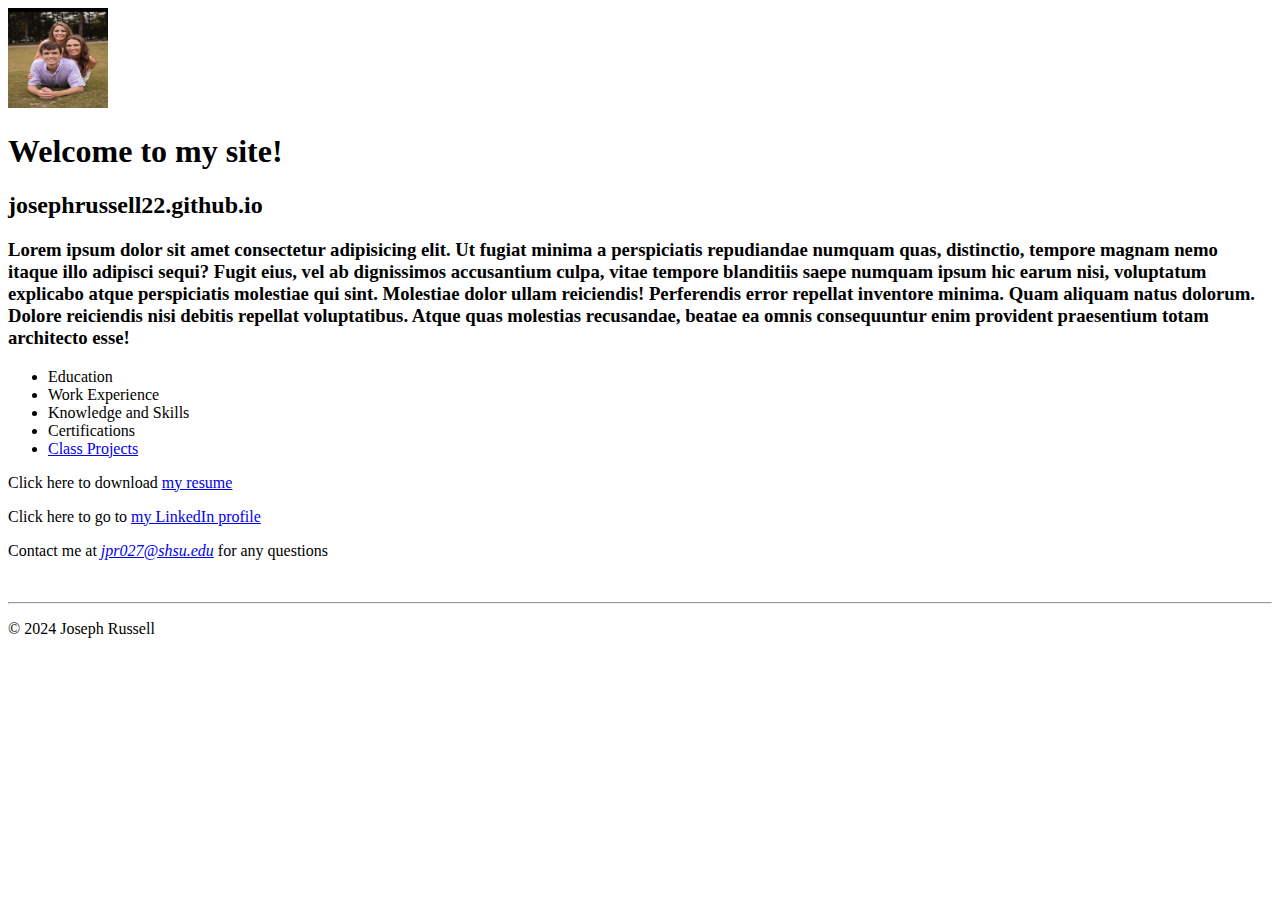
==== index.html @ 91faa4f9 "a" ====
<!DOCTYPE html>
<html lang="en">    
<head>
    <meta charset="utf-8">
    <meta name="viewport" content="width=device-width, initial-scale=1.0">
    <meta name="description" content="Joseph Russell's personal web site at SHSU">
    <meta name="keywords" content="Joseph, Russell, SHSU, managment information systems">
    <title>Joseph Russell at SHSU</title>
</head>
    <body>
        <header>
            <img src="images/IMG_1488.jpeg" alt="Joe's picture" width="100" height="100">
        </header>
        <main>
            <h1>Welcome to my site!</h1>
            <h2>josephrussell22.github.io</h2>
            <h3>Lorem ipsum dolor sit amet consectetur adipisicing elit. Ut fugiat minima a perspiciatis repudiandae numquam quas, distinctio, tempore magnam nemo itaque illo adipisci sequi? Fugit eius, vel ab dignissimos accusantium culpa, vitae tempore blanditiis saepe numquam ipsum hic earum nisi, voluptatum explicabo atque perspiciatis molestiae qui sint. Molestiae dolor ullam reiciendis! Perferendis error repellat inventore minima. Quam aliquam natus dolorum. Dolore reiciendis nisi debitis repellat voluptatibus. Atque quas molestias recusandae, beatae ea omnis consequuntur enim provident praesentium totam architecto esse!</h3>
            <nav>
                <ul>
                    <li>Education</li>
                    <li>Work Experience</li>
                    <li>Knowledge and Skills</li>
                    <li>Certifications</Li>
                    <li><a href="#">Class Projects</a></li>    
                </ul>
            </nav>
            <p>Click here to download <a href="files/Resume Assignment.docx">my resume</a></p>
            <p>Click here to go to <a href="https://www.shsu.edu"> my LinkedIn profile</a></p>
            <p>Contact me at <a href="mailto:jpr027@shsu.edu"><em>jpr027@shsu.edu</em></a> for any questions</p>
        </main>
        <br>
        <hr>
        <footer>
            <p>&copy; 2024 Joseph Russell</p>
        </footer>
    </body>
</html>
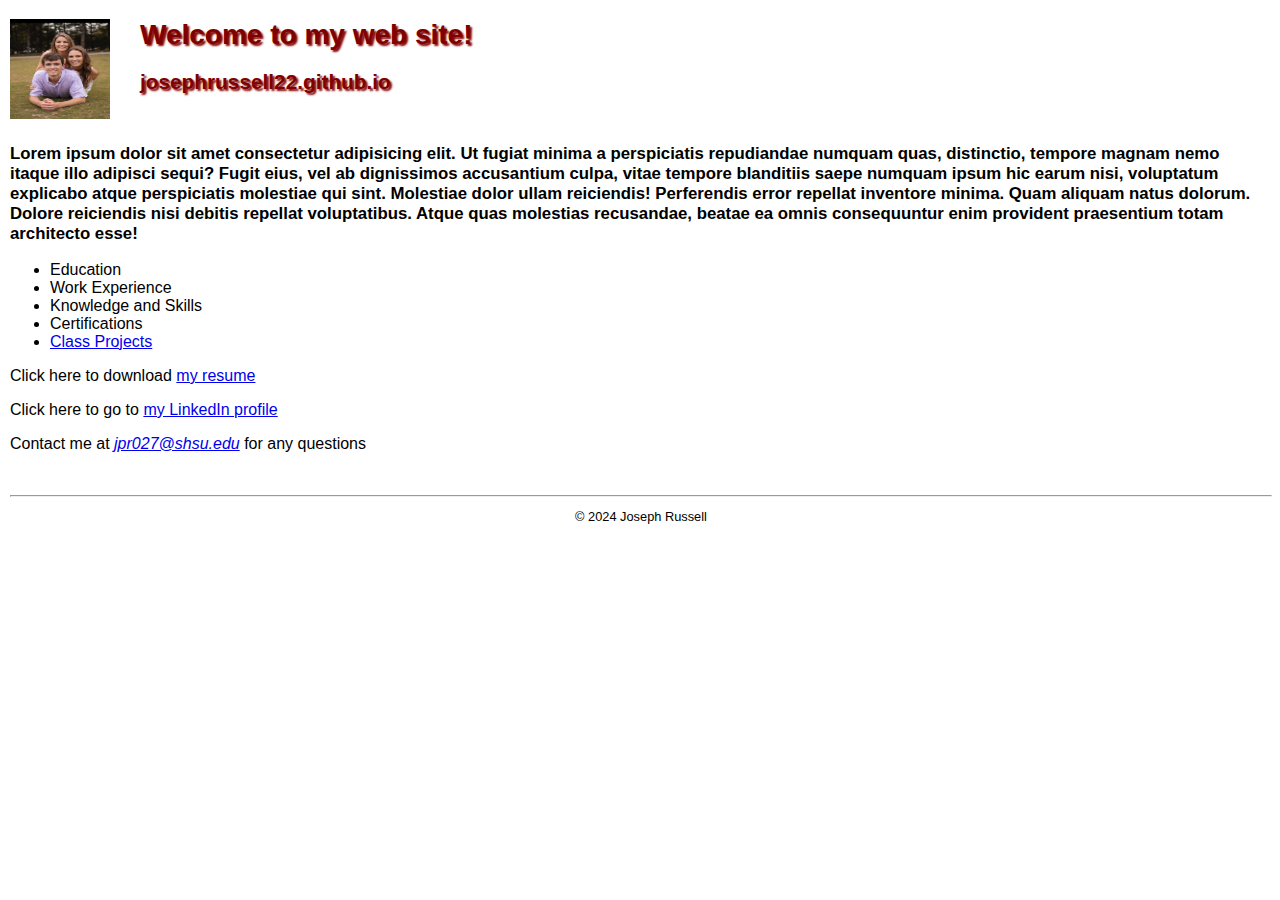
==== commit 480a4aff: "1" ====
--- a/index.html
+++ b/index.html
@@ -6,14 +6,15 @@
     <meta name="description" content="Joseph Russell's personal web site at SHSU">
     <meta name="keywords" content="Joseph, Russell, SHSU, managment information systems">
     <title>Joseph Russell at SHSU</title>
+    <link rel="stylesheet" href="styles/main4.css">
 </head>
     <body>
-        <header>
-            <img src="images/IMG_1488.jpeg" alt="Joe's picture" width="100" height="100">
+        <header >
+            <img src="images/IMG_1488.jpg" alt="Joe's picture" width="100" height="100">
+            <h1 class="shadow">Welcome to my web site!</h1>
+            <h2 class="shadow">josephrussell22.github.io</h2>
         </header>
         <main>
-            <h1>Welcome to my site!</h1>
-            <h2>josephrussell22.github.io</h2>
             <h3>Lorem ipsum dolor sit amet consectetur adipisicing elit. Ut fugiat minima a perspiciatis repudiandae numquam quas, distinctio, tempore magnam nemo itaque illo adipisci sequi? Fugit eius, vel ab dignissimos accusantium culpa, vitae tempore blanditiis saepe numquam ipsum hic earum nisi, voluptatum explicabo atque perspiciatis molestiae qui sint. Molestiae dolor ullam reiciendis! Perferendis error repellat inventore minima. Quam aliquam natus dolorum. Dolore reiciendis nisi debitis repellat voluptatibus. Atque quas molestias recusandae, beatae ea omnis consequuntur enim provident praesentium totam architecto esse!</h3>
             <nav>
                 <ul>
@@ -24,14 +25,14 @@
                     <li><a href="#">Class Projects</a></li>    
                 </ul>
             </nav>
-            <p>Click here to download <a href="files/Resume Assignment.docx">my resume</a></p>
-            <p>Click here to go to <a href="https://www.shsu.edu"> my LinkedIn profile</a></p>
+            <p>Click here to download <a href="files/resume.docx">my resume</a></p>
+            <p>Click here to go to <a href="https://www.shsu.edu">my LinkedIn profile</a></p>
             <p>Contact me at <a href="mailto:jpr027@shsu.edu"><em>jpr027@shsu.edu</em></a> for any questions</p>
         </main>
         <br>
         <hr>
         <footer>
-            <p>&copy; 2024 Joseph Russell</p>
+            <p class="copyright">&copy; 2024 Joseph Russell</p>
         </footer>
     </body>
 </html>--- a/styles/main4.css
+++ b/styles/main4.css
@@ -0,0 +1,39 @@
+body {
+    font-family:Arial, Helvetica, sans-serif;
+    font-size: 100%;
+    margin-left: 10px;
+}
+a:focus, a:hover {
+    font-style: italic;
+    color: orangered;
+}
+header h1 {
+    font-size: 175%;
+    color: maroon;
+    text-indent: 30px;
+}
+header h2{
+    font-size: 130%;
+    color: #800000;
+    text-indent: 30px;
+}
+header img {
+    float: left;
+}
+.shadow {
+    text-shadow: 2px 2px 2px rgb(128, 0, 0);
+}
+main {
+    clear: left;
+}
+main h3 {
+    margin-top: 3em;
+    font-size: 105%;
+}
+#list {
+    line-height: 1.5em;
+}
+footer p.copyright {
+    text-align: center;
+    font-size: 80%;
+}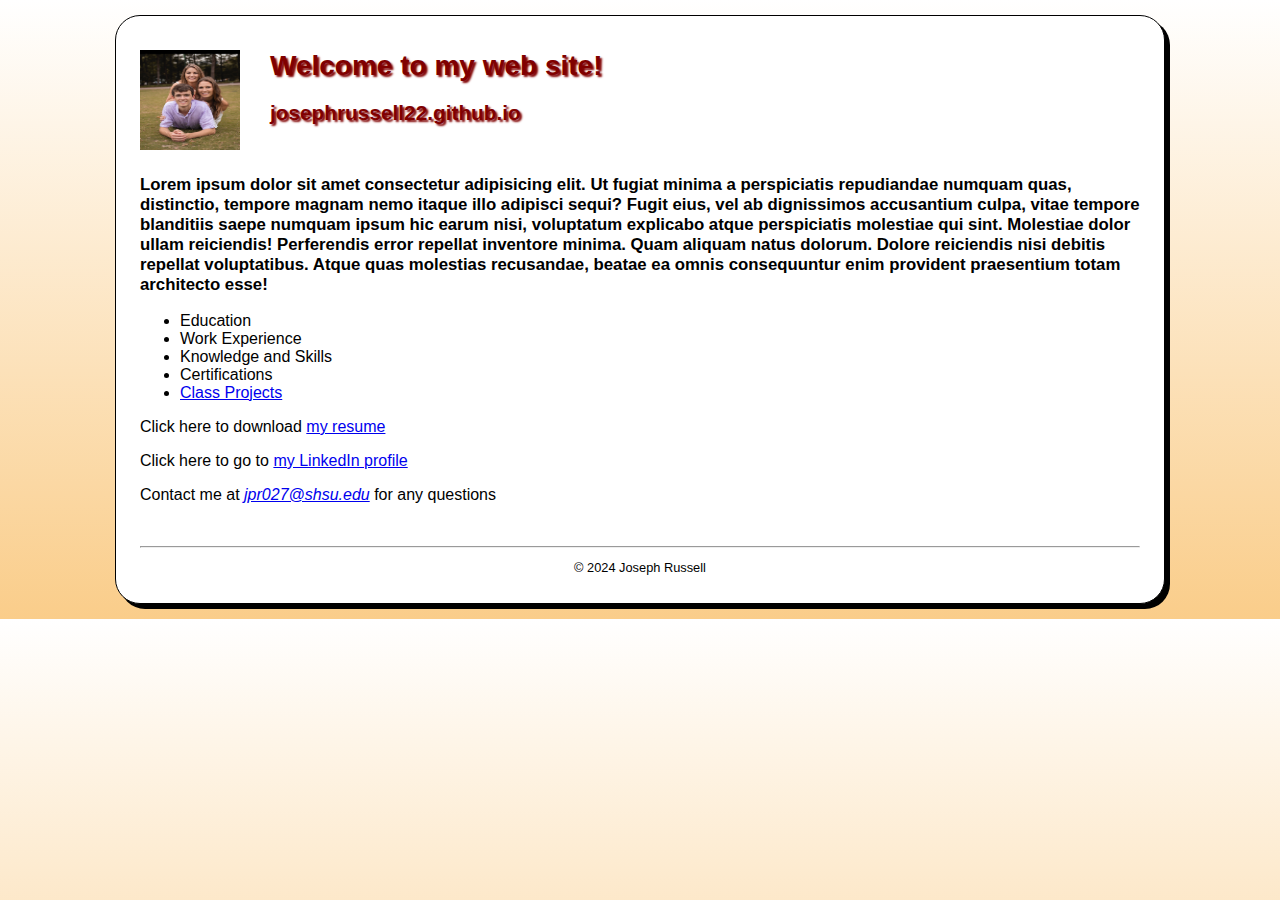
==== commit ce059de5: "1" ====
--- a/index.html
+++ b/index.html
@@ -25,9 +25,11 @@
                     <li><a href="#">Class Projects</a></li>    
                 </ul>
             </nav>
+            <div class="contact">
             <p>Click here to download <a href="files/resume.docx">my resume</a></p>
             <p>Click here to go to <a href="https://www.shsu.edu">my LinkedIn profile</a></p>
             <p>Contact me at <a href="mailto:jpr027@shsu.edu"><em>jpr027@shsu.edu</em></a> for any questions</p>
+            </div>
         </main>
         <br>
         <hr>
--- a/styles/main4.css
+++ b/styles/main4.css
@@ -1,7 +1,17 @@
+html {
+    background-image: linear-gradient(to bottom, white 0%, #facd8a 100%)
+}
 body {
     font-family:Arial, Helvetica, sans-serif;
     font-size: 100%;
     margin-left: 10px;
+    width: 1000px;
+    background-color: white;
+    margin: 15px auto;
+    padding: 15px 1.5em;
+    border: 1px solid black;
+    border-radius: 25px;
+    box-shadow: 5px 5px 0 0;
 }
 a:focus, a:hover {
     font-style: italic;
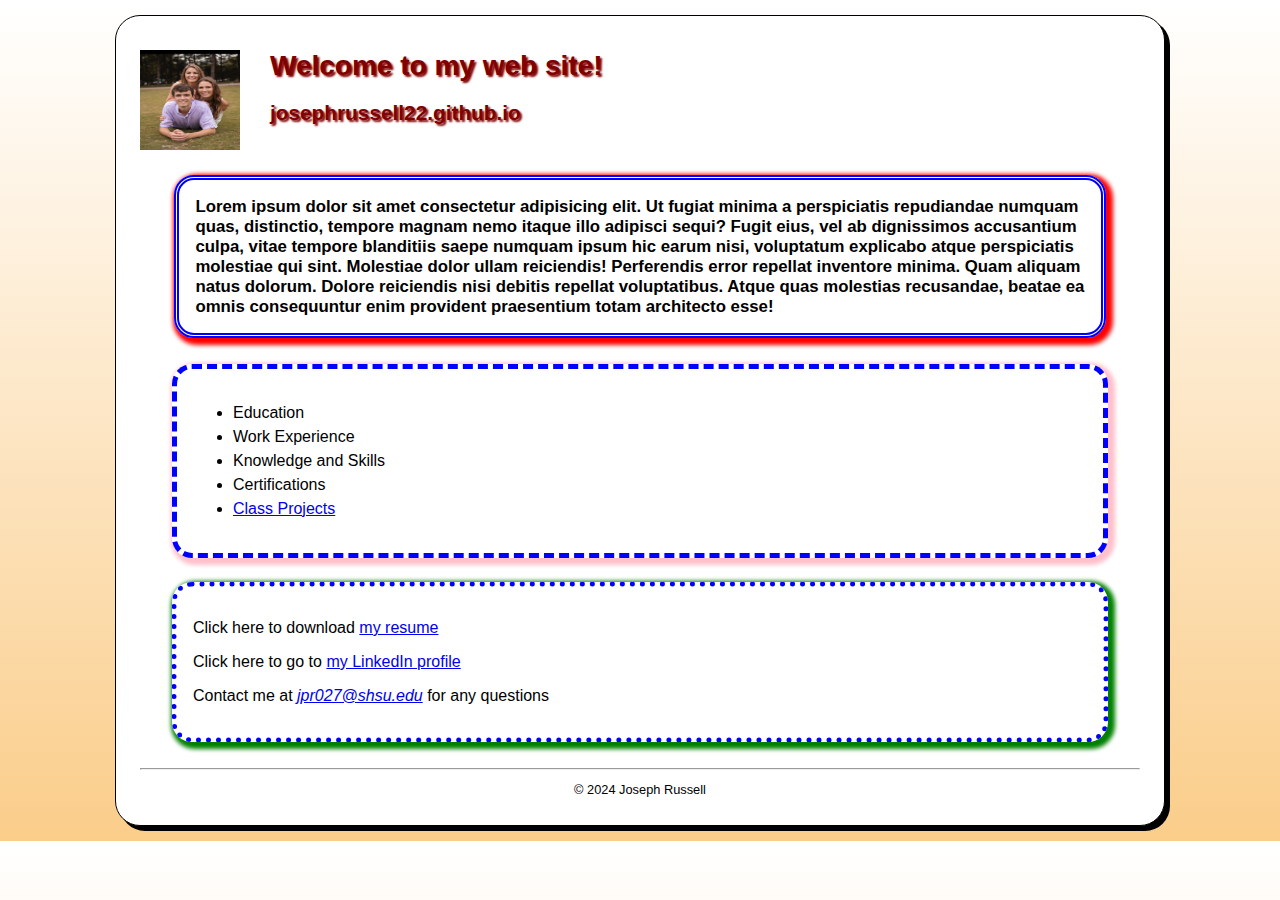
==== commit b10f93f1: "1" ====
--- a/index.html
+++ b/index.html
@@ -17,7 +17,7 @@
         <main>
             <h3>Lorem ipsum dolor sit amet consectetur adipisicing elit. Ut fugiat minima a perspiciatis repudiandae numquam quas, distinctio, tempore magnam nemo itaque illo adipisci sequi? Fugit eius, vel ab dignissimos accusantium culpa, vitae tempore blanditiis saepe numquam ipsum hic earum nisi, voluptatum explicabo atque perspiciatis molestiae qui sint. Molestiae dolor ullam reiciendis! Perferendis error repellat inventore minima. Quam aliquam natus dolorum. Dolore reiciendis nisi debitis repellat voluptatibus. Atque quas molestias recusandae, beatae ea omnis consequuntur enim provident praesentium totam architecto esse!</h3>
             <nav>
-                <ul>
+                <ul id="list">
                     <li>Education</li>
                     <li>Work Experience</li>
                     <li>Knowledge and Skills</li>
@@ -25,11 +25,11 @@
                     <li><a href="#">Class Projects</a></li>    
                 </ul>
             </nav>
-            <div class="contact">
+        <div class="contact">
             <p>Click here to download <a href="files/resume.docx">my resume</a></p>
             <p>Click here to go to <a href="https://www.shsu.edu">my LinkedIn profile</a></p>
             <p>Contact me at <a href="mailto:jpr027@shsu.edu"><em>jpr027@shsu.edu</em></a> for any questions</p>
-            </div>
+        </div>
         </main>
         <br>
         <hr>
--- a/styles/main4.css
+++ b/styles/main4.css
@@ -28,6 +28,7 @@
     text-indent: 30px;
 }
 header img {
+    margin-left: auto;
     float: left;
 }
 .shadow {
@@ -37,11 +38,29 @@
     clear: left;
 }
 main h3 {
-    margin-top: 3em;
+    margin: 3em 2em 1.5em;
+    border: 5px double blue;
+    border-radius: 20px;
+    box-shadow: 3px 3px 4px 4px red;
+    padding: 1em;
     font-size: 105%;
+}
+main nav {
+    margin: 1.5em 2em 1.5em;
+    border: 5px dashed blue;
+    border-radius: 20px;
+    box-shadow: 3px 3px 4px 4px pink;
+    padding: 1em;
 }
 #list {
     line-height: 1.5em;
+}
+div.contact {
+    margin: 1.5em 2em 0em 2em;
+    border: 5px dotted blue;
+    border-radius: 20px;
+    box-shadow: 3px 3px 4px 4px green;
+    padding: 1em;
 }
 footer p.copyright {
     text-align: center;
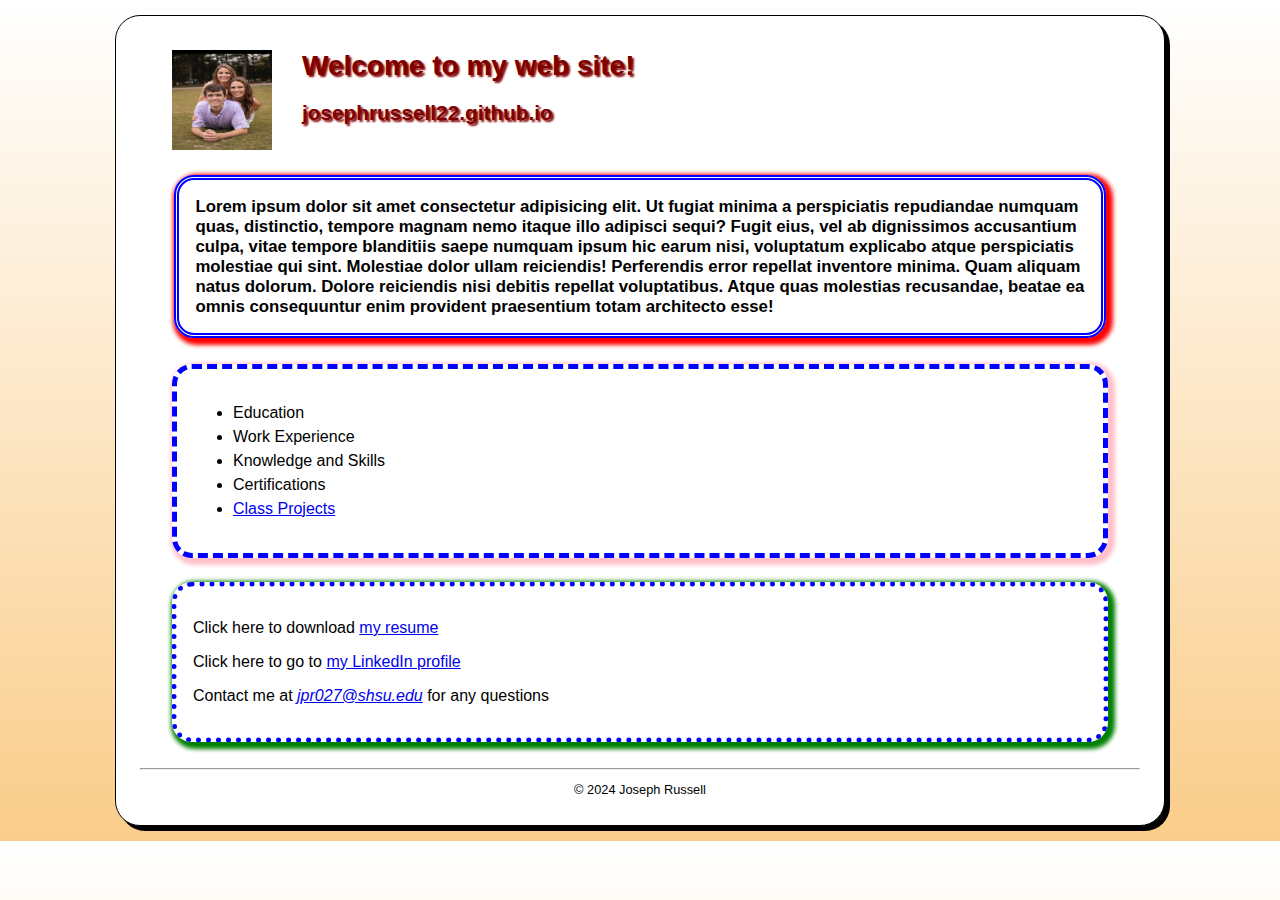
==== commit daf95ad9: "1" ====
--- a/index.html
+++ b/index.html
@@ -9,7 +9,7 @@
     <link rel="stylesheet" href="styles/main4.css">
 </head>
     <body>
-        <header >
+        <header>
             <img src="images/IMG_1488.jpg" alt="Joe's picture" width="100" height="100">
             <h1 class="shadow">Welcome to my web site!</h1>
             <h2 class="shadow">josephrussell22.github.io</h2>
--- a/styles/main4.css
+++ b/styles/main4.css
@@ -4,7 +4,6 @@
 body {
     font-family:Arial, Helvetica, sans-serif;
     font-size: 100%;
-    margin-left: 10px;
     width: 1000px;
     background-color: white;
     margin: 15px auto;
@@ -28,7 +27,7 @@
     text-indent: 30px;
 }
 header img {
-    margin-left: auto;
+    margin-left: 2em;
     float: left;
 }
 .shadow {
